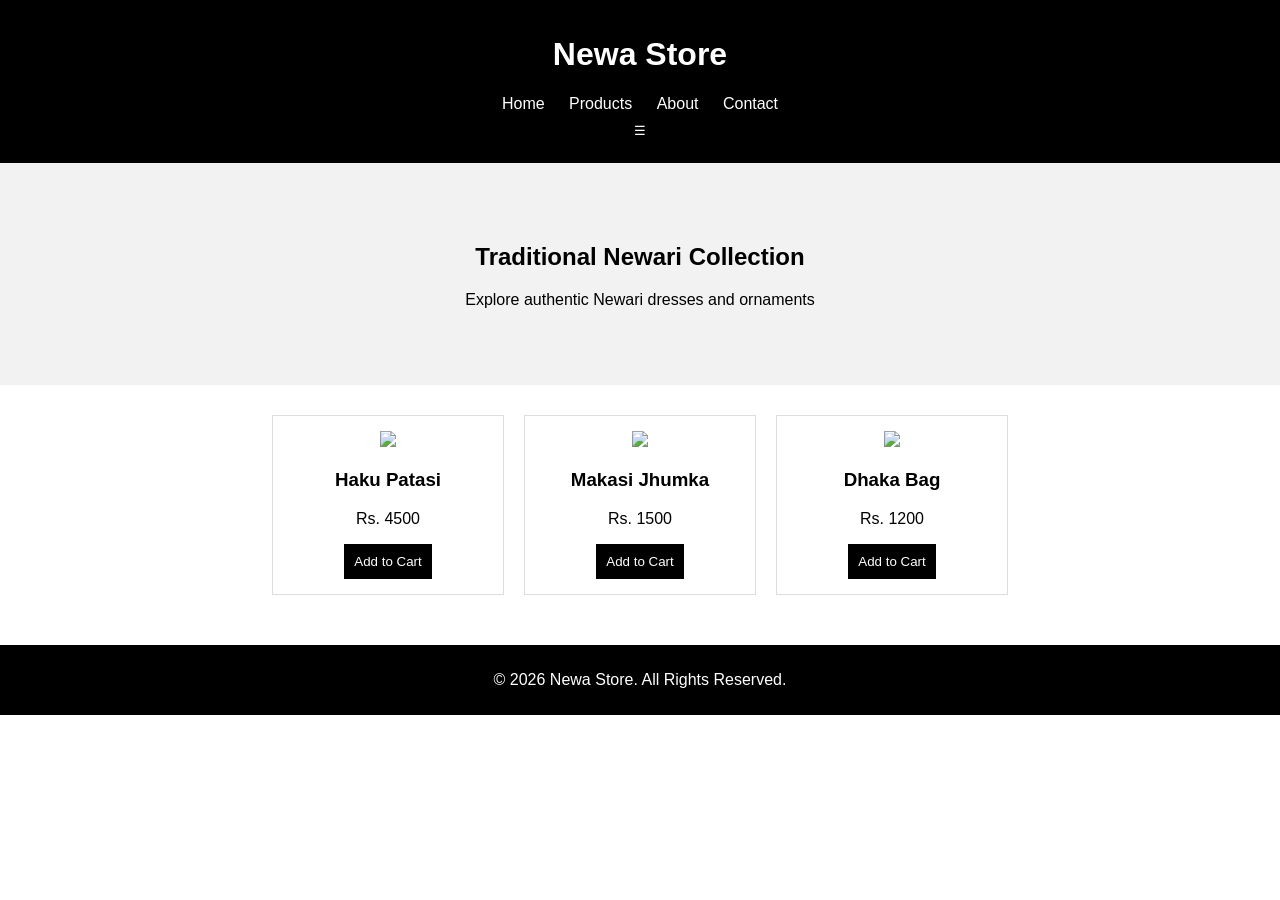
==== index.html @ c25e4a30 "Add files via upload" ====
<!DOCTYPE html>
<html lang="en">
<head>
<meta charset="UTF-8">
<meta name="viewport" content="width=device-width, initial-scale=1.0">
<title>Newa Store</title>

<link rel="stylesheet" href="style.css">

</head>

<body>

<header>
<h1>Newa Store</h1>

<nav id="navMenu">
<a href="#">Home</a>
<a href="#">Products</a>
<a href="#">About</a>
<a href="#">Contact</a>
</nav>

<button onclick="toggleMenu()">☰</button>

</header>

<section class="banner">
<h2>Traditional Newari Collection</h2>
<p>Explore authentic Newari dresses and ornaments</p>
</section>

<section class="products">

<div class="product">
<img src="images/dress.jpg">
<h3>Haku Patasi</h3>
<p>Rs. 4500</p>
<button onclick="addToCart('Haku Patasi')">Add to Cart</button>
</div>

<div class="product">
<img src="images/jewelry.jpg">
<h3>Makasi Jhumka</h3>
<p>Rs. 1500</p>
<button onclick="addToCart('Makasi Jhumka')">Add to Cart</button>
</div>

<div class="product">
<img src="images/bag.jpg">
<h3>Dhaka Bag</h3>
<p>Rs. 1200</p>
<button onclick="addToCart('Dhaka Bag')">Add to Cart</button>
</div>

</section>

<footer>
<p>© 2026 Newa Store. All Rights Reserved.</p>
</footer>

<script src="script.js"></script>

</body>
</html>
---- style.css ----
body{
font-family: Arial;
margin:0;
padding:0;
}

header{
background:black;
color:white;
padding:15px;
text-align:center;
}

nav a{
color:white;
margin:10px;
text-decoration:none;
}

.banner{
text-align:center;
padding:60px;
background:#f2f2f2;
}

.products{
display:flex;
justify-content:center;
flex-wrap:wrap;
padding:20px;
}

.product{
border:1px solid #ddd;
margin:10px;
padding:15px;
width:200px;
text-align:center;
transition:0.3s;
}

.product img{
width:100%;
}

.product:hover{
box-shadow:0 4px 10px rgba(0,0,0,0.2);
}

button{
background:black;
color:white;
border:none;
padding:10px;
cursor:pointer;
}

footer{
background:black;
color:white;
text-align:center;
padding:10px;
margin-top:20px;
}
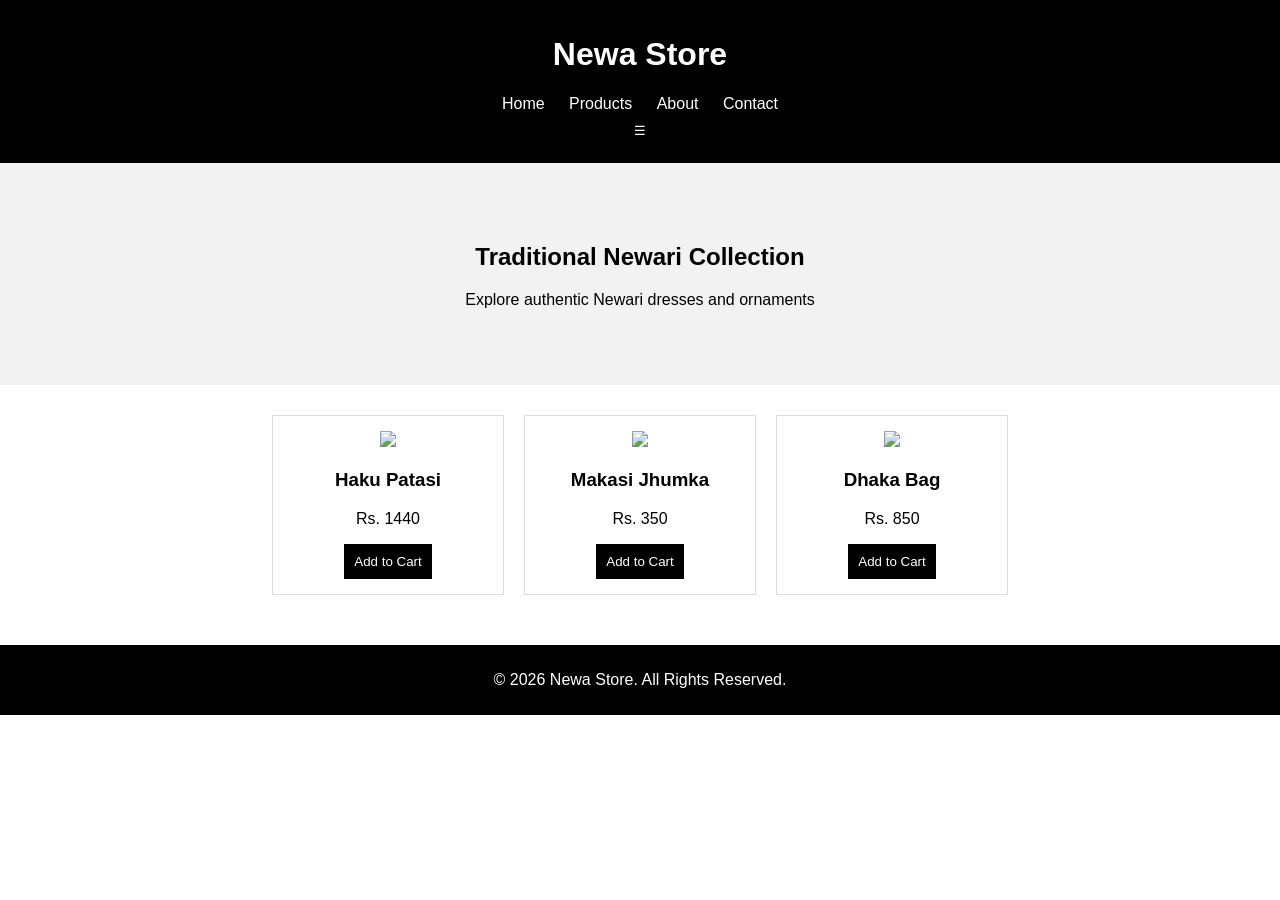
==== commit 7ab26991: "Update index.html" ====
--- a/index.html
+++ b/index.html
@@ -4,10 +4,19 @@
 <meta charset="UTF-8">
 <meta name="viewport" content="width=device-width, initial-scale=1.0">
 <title>Newa Store</title>
+<!-- Google tag (gtag.js) -->
+<script async src="https://www.googletagmanager.com/gtag/js?id=G-TYTVRL1VZT"></script>
+<script>
+  window.dataLayer = window.dataLayer || [];
+  function gtag(){dataLayer.push(arguments);}
+  gtag('js', new Date());
 
+  gtag('config', 'G-TYTVRL1VZT');
+</script>
 <link rel="stylesheet" href="style.css">
 
 </head>
+
 
 <body>
 
@@ -33,23 +42,23 @@
 <section class="products">
 
 <div class="product">
-<img src="images/dress.jpg">
+<img src="images/3e9c9ab02ded97dceef8a9adc682fdd4.jpg_720x720q80.jpg_.webp">
 <h3>Haku Patasi</h3>
-<p>Rs. 4500</p>
+<p>Rs. 1440</p>
 <button onclick="addToCart('Haku Patasi')">Add to Cart</button>
 </div>
 
 <div class="product">
-<img src="images/jewelry.jpg">
+<img src="images/21486bae7d20885eaf3a7b78ca98cc3a.jpg_400x400q75.avif">
 <h3>Makasi Jhumka</h3>
-<p>Rs. 1500</p>
+<p>Rs. 350</p>
 <button onclick="addToCart('Makasi Jhumka')">Add to Cart</button>
 </div>
 
 <div class="product">
-<img src="images/bag.jpg">
+<img src="images/download (4).jpg">
 <h3>Dhaka Bag</h3>
-<p>Rs. 1200</p>
+<p>Rs. 850</p>
 <button onclick="addToCart('Dhaka Bag')">Add to Cart</button>
 </div>
 
@@ -62,4 +71,4 @@
 <script src="script.js"></script>
 
 </body>
-</html>+</html>
